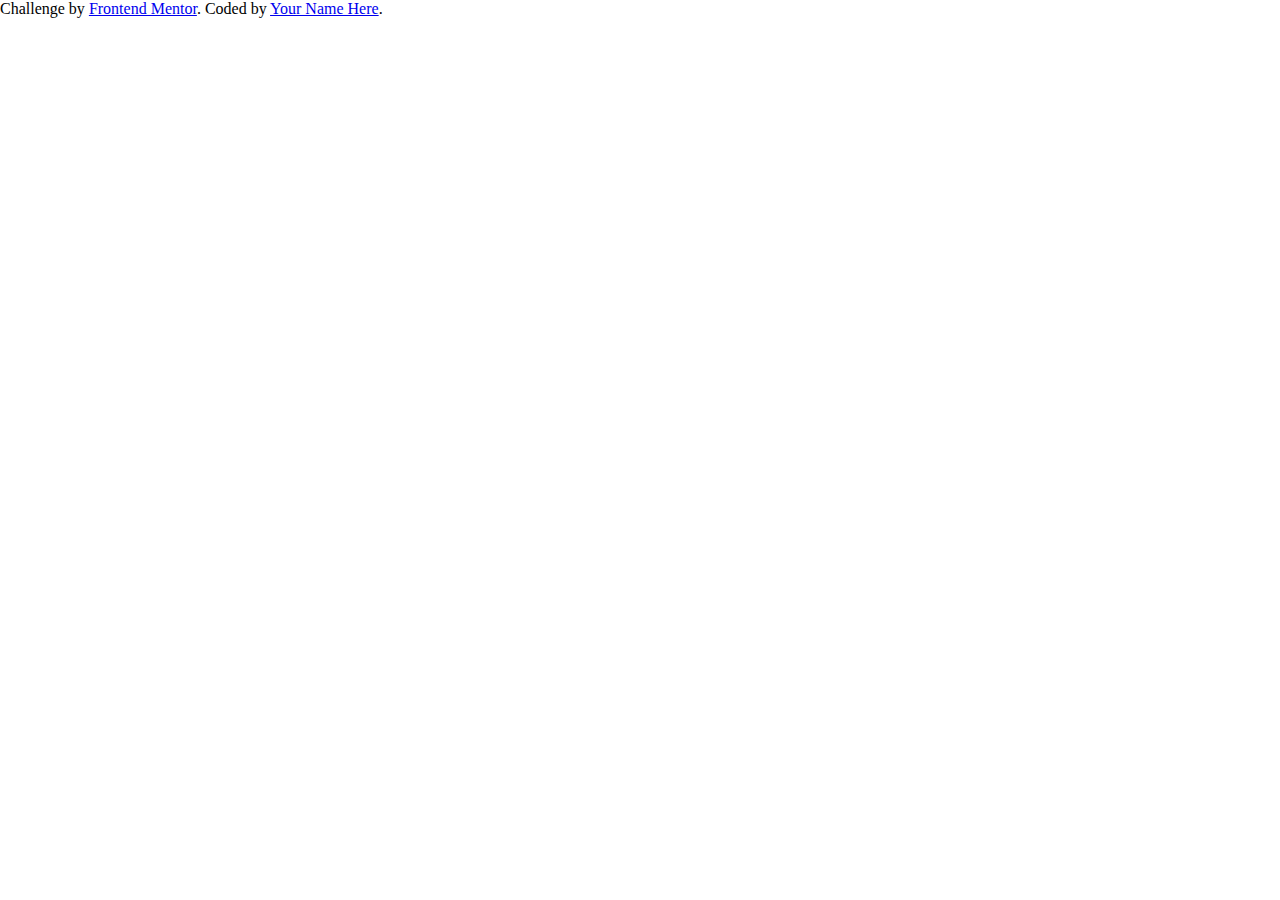
==== index.html @ 27eefead "Initialise Repository" ====
<!DOCTYPE html>
<html lang="en">
  <head>
    <meta charset="UTF-8" />
    <meta name="viewport" content="width=device-width, initial-scale=1.0" />
    <!-- displays site properly based on user's device -->

    <link rel="preconnect" href="https://fonts.googleapis.com" />
    <link rel="preconnect" href="https://fonts.gstatic.com" crossorigin />
    <link
      href="https://fonts.googleapis.com/css2?family=League+Spartan:wght@700&display=swap"
      rel="stylesheet"
    />

    <link rel="stylesheet" href="css/normalize.css" />
    <link rel="stylesheet" href="css/style.css" />

    <link
      rel="icon"
      type="image/png"
      sizes="32x32"
      href="./images/favicon-32x32.png"
    />

    <title>Frontend Mentor | Calculator app</title>
  </head>
  <body>
    <div class="attribution">
      Challenge by
      <a href="https://www.frontendmentor.io?ref=challenge" target="_blank"
        >Frontend Mentor</a
      >. Coded by <a href="#">Your Name Here</a>.
    </div>
  </body>
</html>
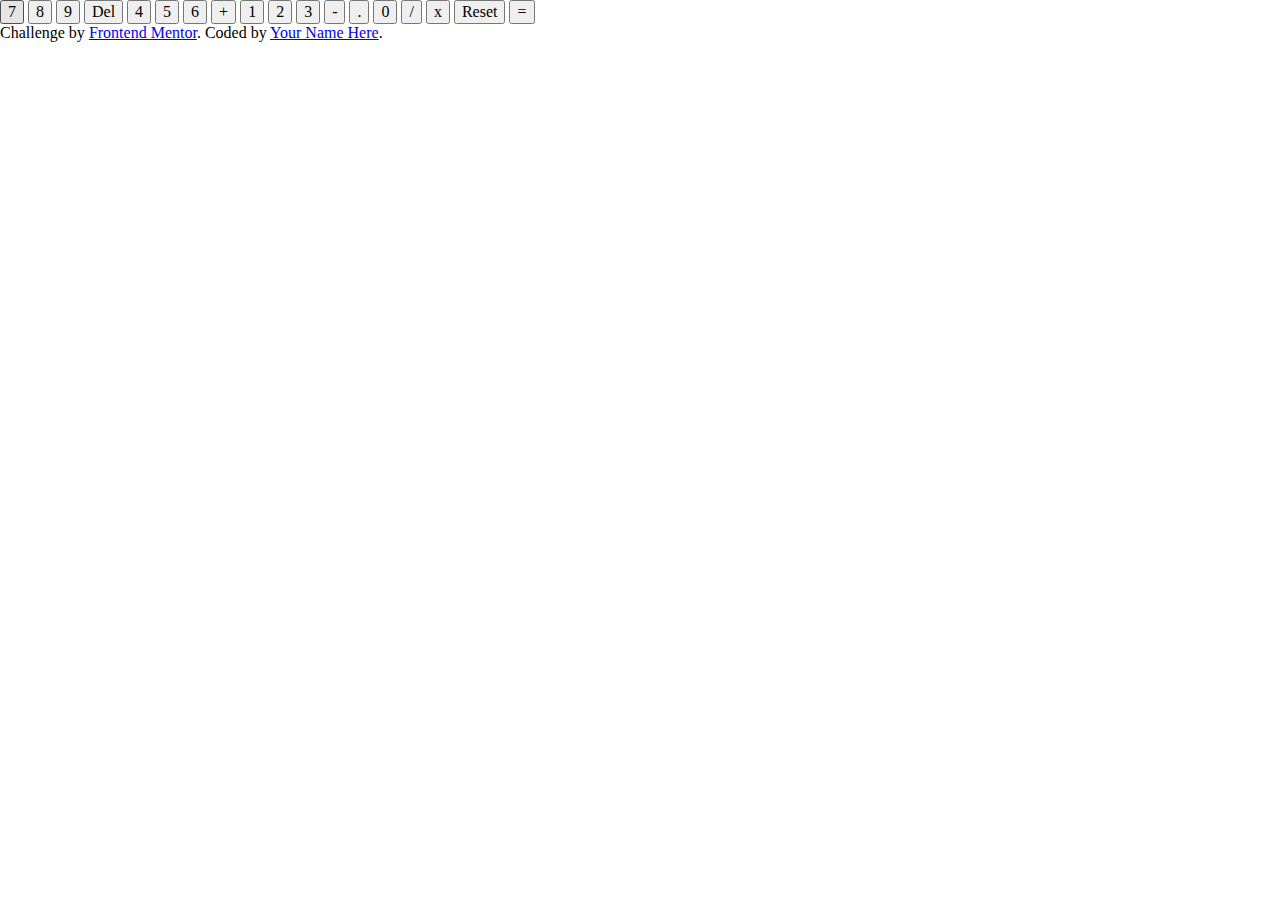
==== commit 2981814a: "Build keypad component" ====
--- a/index.html
+++ b/index.html
@@ -24,7 +24,31 @@
 
     <title>Frontend Mentor | Calculator app</title>
   </head>
-  <body>
+  <body class="t1">
+    <div class="keypad">
+      <button class="btn--primary">7</button>
+      <button class="btn--primary">8</button>
+      <button class="btn--primary">9</button>
+      <button class="btn--secondary">Del</button>
+
+      <button class="btn--primary">4</button>
+      <button class="btn--primary">5</button>
+      <button class="btn--primary">6</button>
+      <button class="btn--primary">+</button>
+
+      <button class="btn--primary">1</button>
+      <button class="btn--primary">2</button>
+      <button class="btn--primary">3</button>
+      <button class="btn--primary">-</button>
+
+      <button class="btn--primary">.</button>
+      <button class="btn--primary">0</button>
+      <button class="btn--primary">/</button>
+      <button class="btn--primary">x</button>
+
+      <button class="btn--secondary btn--expanded">Reset</button>
+      <button class="btn--accent btn--expanded">=</button>
+    </div>
     <div class="attribution">
       Challenge by
       <a href="https://www.frontendmentor.io?ref=challenge" target="_blank"
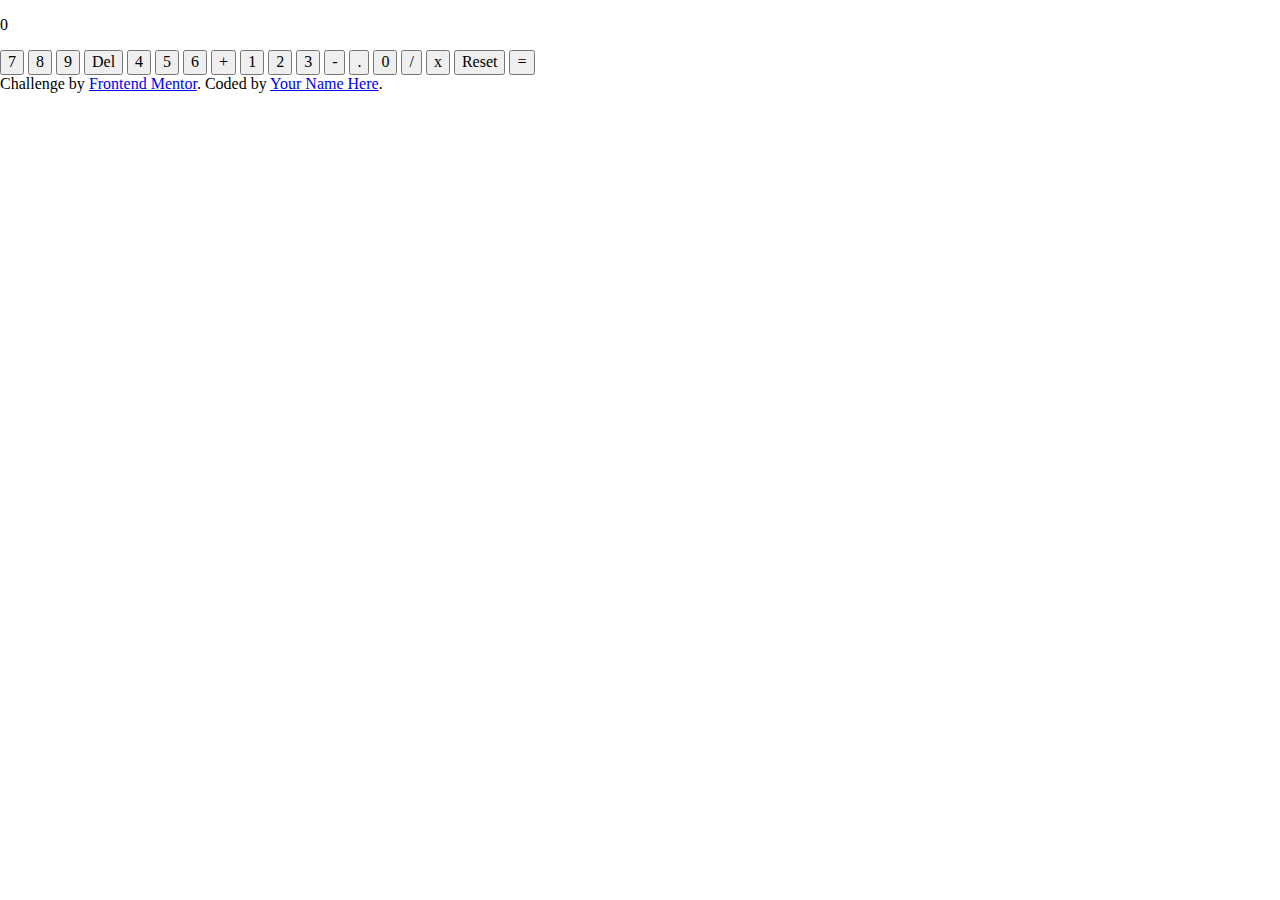
==== commit 80de12a4: "Build display component" ====
--- a/index.html
+++ b/index.html
@@ -25,6 +25,9 @@
     <title>Frontend Mentor | Calculator app</title>
   </head>
   <body class="t1">
+    <div class="display">
+      <p class="display__content">0</p>
+    </div>
     <div class="keypad">
       <button class="btn--primary">7</button>
       <button class="btn--primary">8</button>
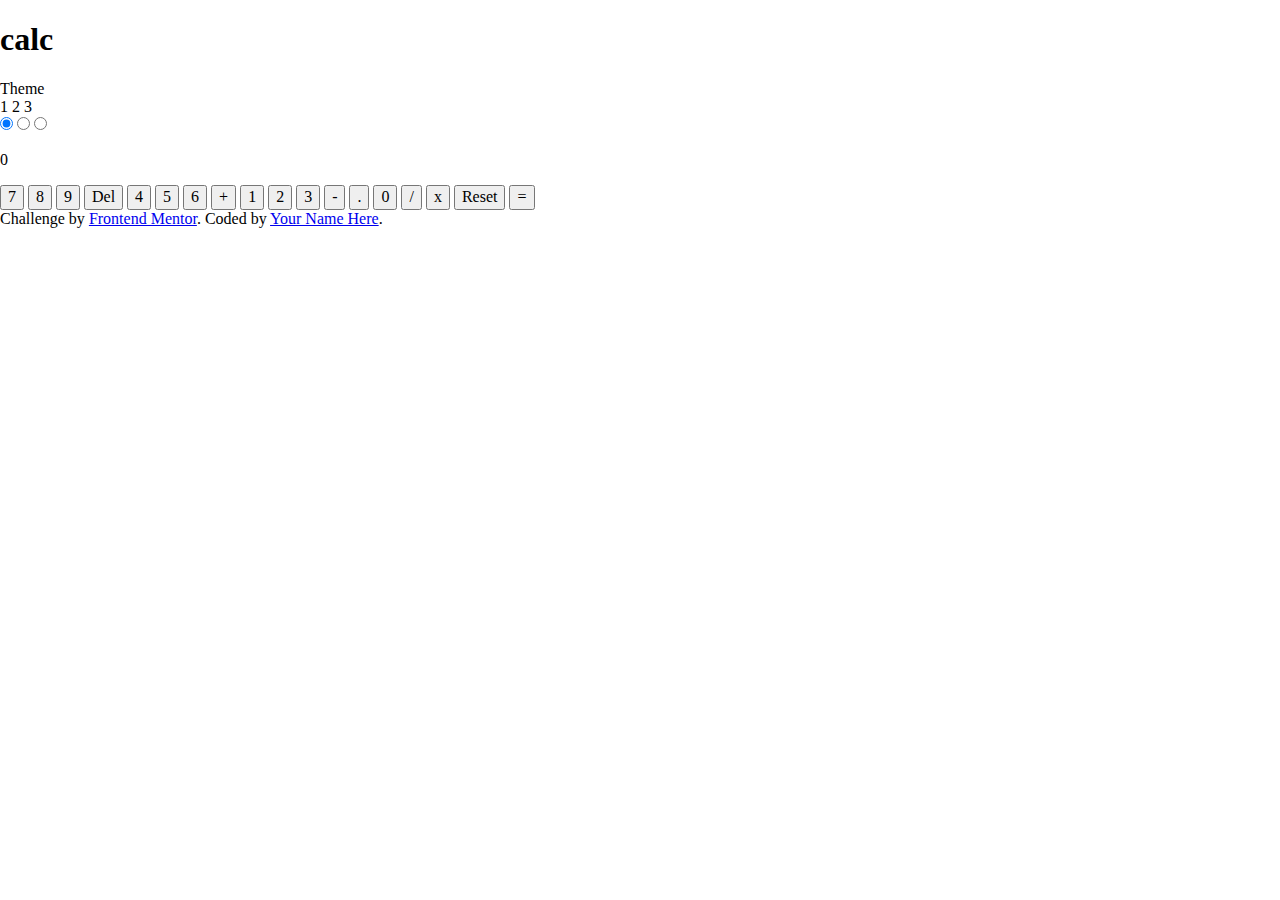
==== commit 80443ae6: "Build header and mobile layout" ====
--- a/index.html
+++ b/index.html
@@ -24,7 +24,26 @@
 
     <title>Frontend Mentor | Calculator app</title>
   </head>
-  <body class="t1">
+  <body class="container t1">
+    <header>
+      <h1>calc</h1>
+      <div class="theme-toggler">
+        <span class="title">Theme</span>
+        <div class="toggle">
+          <div class="toggle__label">
+            <label class="toggle__label" for="t1">1</label>
+            <label class="toggle__label" for="t2">2</label>
+            <label class="toggle__label" for="t3">3</label>
+          </div>
+          <div class="toggle__switch">
+            <input checked type="radio" name="theme" id="t1" value="t1" />
+            <input type="radio" name="theme" id="t2" value="t2" />
+            <input type="radio" name="theme" id="t3" value="t3" />
+            <span></span>
+          </div>
+        </div>
+      </div>
+    </header>
     <div class="display">
       <p class="display__content">0</p>
     </div>
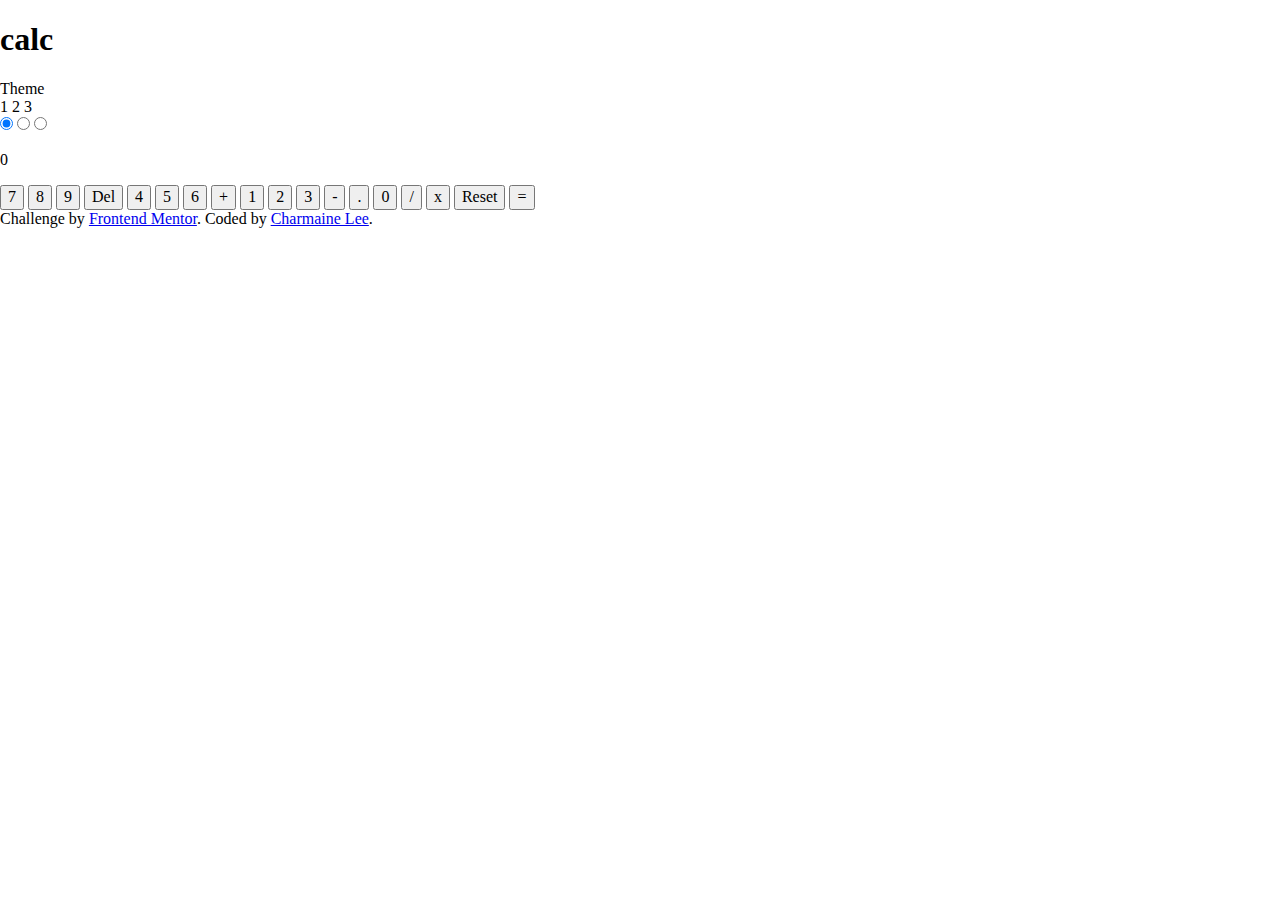
==== commit 13037e94: "Update attribution section" ====
--- a/index.html
+++ b/index.html
@@ -21,6 +21,7 @@
       sizes="32x32"
       href="./images/favicon-32x32.png"
     />
+    <script defer src="js/script.js"></script>
 
     <title>Frontend Mentor | Calculator app</title>
   </head>
@@ -45,37 +46,43 @@
       </div>
     </header>
     <div class="display">
-      <p class="display__content">0</p>
+      <p class="display__prev"></p>
+      <p class="display__current">0</p>
     </div>
     <div class="keypad">
-      <button class="btn--primary">7</button>
-      <button class="btn--primary">8</button>
-      <button class="btn--primary">9</button>
-      <button class="btn--secondary">Del</button>
+      <button class="btn--primary" data-type="num">7</button>
+      <button class="btn--primary" data-type="num">8</button>
+      <button class="btn--primary" data-type="num">9</button>
+      <button class="btn--secondary" data-type="del">Del</button>
 
-      <button class="btn--primary">4</button>
-      <button class="btn--primary">5</button>
-      <button class="btn--primary">6</button>
-      <button class="btn--primary">+</button>
+      <button class="btn--primary" data-type="num">4</button>
+      <button class="btn--primary" data-type="num">5</button>
+      <button class="btn--primary" data-type="num">6</button>
+      <button class="btn--primary" data-type="operator">+</button>
 
-      <button class="btn--primary">1</button>
-      <button class="btn--primary">2</button>
-      <button class="btn--primary">3</button>
-      <button class="btn--primary">-</button>
+      <button class="btn--primary" data-type="num">1</button>
+      <button class="btn--primary" data-type="num">2</button>
+      <button class="btn--primary" data-type="num">3</button>
+      <button class="btn--primary" data-type="operator">-</button>
 
-      <button class="btn--primary">.</button>
-      <button class="btn--primary">0</button>
-      <button class="btn--primary">/</button>
-      <button class="btn--primary">x</button>
+      <button class="btn--primary" data-type="num">.</button>
+      <button class="btn--primary" data-type="num">0</button>
+      <button class="btn--primary" data-type="operator">/</button>
+      <button class="btn--primary" data-type="operator">x</button>
 
-      <button class="btn--secondary btn--expanded">Reset</button>
-      <button class="btn--accent btn--expanded">=</button>
+      <button class="btn--secondary btn--expanded" data-type="reset">
+        Reset
+      </button>
+      <button class="btn--accent btn--expanded" data-type="submit">=</button>
     </div>
     <div class="attribution">
       Challenge by
       <a href="https://www.frontendmentor.io?ref=challenge" target="_blank"
         >Frontend Mentor</a
-      >. Coded by <a href="#">Your Name Here</a>.
+      >. Coded by
+      <a href="https://charmainelhm.netlify.app/" target="_blank"
+        >Charmaine Lee</a
+      >.
     </div>
   </body>
 </html>
